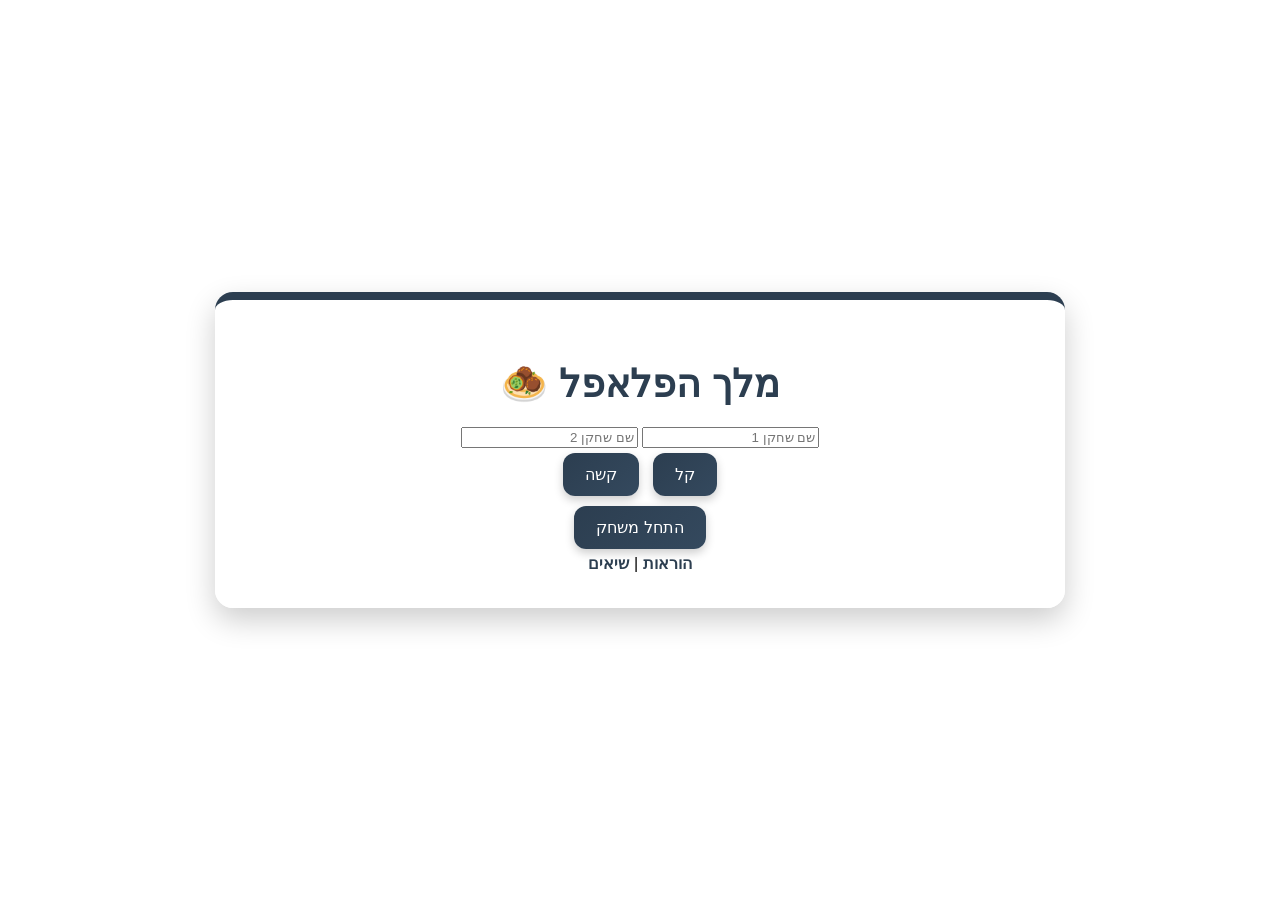
==== index.html @ 8714aeae "שינוי שם" ====
<!DOCTYPE html>
<html lang="he">
<head>
    <meta charset="UTF-8">
    <meta name="viewport" content="width=device-width, initial-scale=1.0">
    <script type="module" defer src="scripts/mainEnter.js"></script>
   <link rel="stylesheet" href="styles/threePages.css">
     <link rel="icon" href="favicon.ico.png" type="image/png">
    <title>מלך הפלאפל דף כניסה</title>
</head>
<body dir="rtl">
    <main class="container">
    <h1>מלך הפלאפל 🧆</h1>
        <form id="loginForm">
            <input type="text" id="p1" placeholder="שם שחקן 1" required>
            <input type="text" id="p2" placeholder="שם שחקן 2" required>
            <div id="errorMessage"></div>
            <div class="levels">
                <button type="button" class="lvl-btn" data-level="easy">קל</button>
                <button type="button" class="lvl-btn" data-level="hard">קשה</button>
            </div>

            <button type="submit" id="startBtn" class="btn-action">התחל משחק</button>
        </form>
        
        <nav>
            <a href="pages/instructions.html">הוראות</a> | 
            <a href="pages/highScores.html">שיאים</a>
        </nav>
    </main>

    
</body>
</html>
---- styles/threePages.css ----
/* =========================
   עיצוב כללי
========================= */
body {
    margin: 0;
    padding: 0;
    font-family: 'Assistant', sans-serif;
    background-image: url('../pictures/background2.png');
    background-size: cover;
    background-position: center;
    min-height: 100vh;
    display: flex;
    justify-content: center;
    align-items: center;
    direction: rtl;
}

/* =========================
   קונטיינר ראשי
========================= */
.container {
    background: rgba(255, 255, 255, 0.92);
    border-radius: 18px;
    padding: 35px;
    width: 90%;
    max-width: 780px;
    box-shadow: 0 12px 30px rgba(0,0,0,0.2);
    text-align: center;
    border-top: 8px solid #2c3e50;
}

/* =========================
   כותרות
========================= */
h1 {
    color: #2c3e50;
    font-size: 2.4rem;
    margin-bottom: 20px;
}

h2 {
    color: #34495e;
}

/* =========================
   כפתורים מודרניים
========================= */
.btn-action,
.lvl-btn,
.menu-button,
.action-btn {
    background: linear-gradient(135deg, #2c3e50, #34495e);
    color: white;
    padding: 12px 22px;
    border: none;
    border-radius: 12px;
    cursor: pointer;
    font-size: 1rem;
    margin: 5px;
    transition: all 0.25s ease;
    box-shadow: 0 4px 10px rgba(0,0,0,0.2);
}

.btn-action:hover,
.lvl-btn:hover,
.menu-button:hover,
.action-btn:hover {
    transform: translateY(-3px);
    background: linear-gradient(135deg, #1abc9c, #16a085);
    box-shadow: 0 6px 15px rgba(0,0,0,0.3);
}

.btn-action:active,
.lvl-btn:active,
.menu-button:active,
.action-btn:active {
    transform: scale(0.96);
}

/* =========================
   קישורים
========================= */
a {
    color: #2c3e50;
    text-decoration: none;
    font-weight: bold;
}

a:hover {
    color: #1abc9c;
}

/* =========================
   טבלת שיאים צבעונית
========================= */
.scores-table {
    width: 100%;
    border-collapse: collapse;
    margin-top: 20px;
    border-radius: 12px;
    overflow: hidden;
    box-shadow: 0 8px 20px rgba(0,0,0,0.15);
}

.scores-table thead {
    background: linear-gradient(135deg, #2c3e50, #1abc9c);
    color: white;
}

.scores-table th,
.scores-table td {
    padding: 14px;
    text-align: center;
}

.scores-table tbody tr {
    background: white;
    transition: 0.2s;
}

.scores-table tbody tr:hover {
    background: #f1f9ff;
    transform: scale(1.01);
}

.scores-table tbody tr:nth-child(odd) {
    background: #f8f9fa;
}

.scores-table tbody tr:first-child {
    background: linear-gradient(135deg, #ffd700, #fff3a0);
    font-weight: bold;
}

/* =========================
   עמוד הוראות (Glass)
========================= */
.instructions-page {
    background: rgba(255, 255, 255, 0.82);
    border-radius: 20px;
    padding: 30px;
}

/* =========================
   תיבות הוראות - ממורכזות
========================= */
.info-block {
    background: rgba(255, 255, 255, 0.75);
    border-right: 6px solid #2c3e50;
    padding: 15px;
    margin: 15px 0;
    border-radius: 12px;

    /* ⭐ השינוי שביקשת */
    text-align: center;
}

/* צבעים לתיבות */
.info-block.success {
    border-right-color: #27ae60;
}

.info-block.danger {
    border-right-color: #e74c3c;
}

/* =========================
   רספונסיביות
========================= */
@media (max-width: 600px) {
    .container {
        padding: 20px;
        width: 95%;
    }

    h1 {
        font-size: 1.8rem;
    }
}
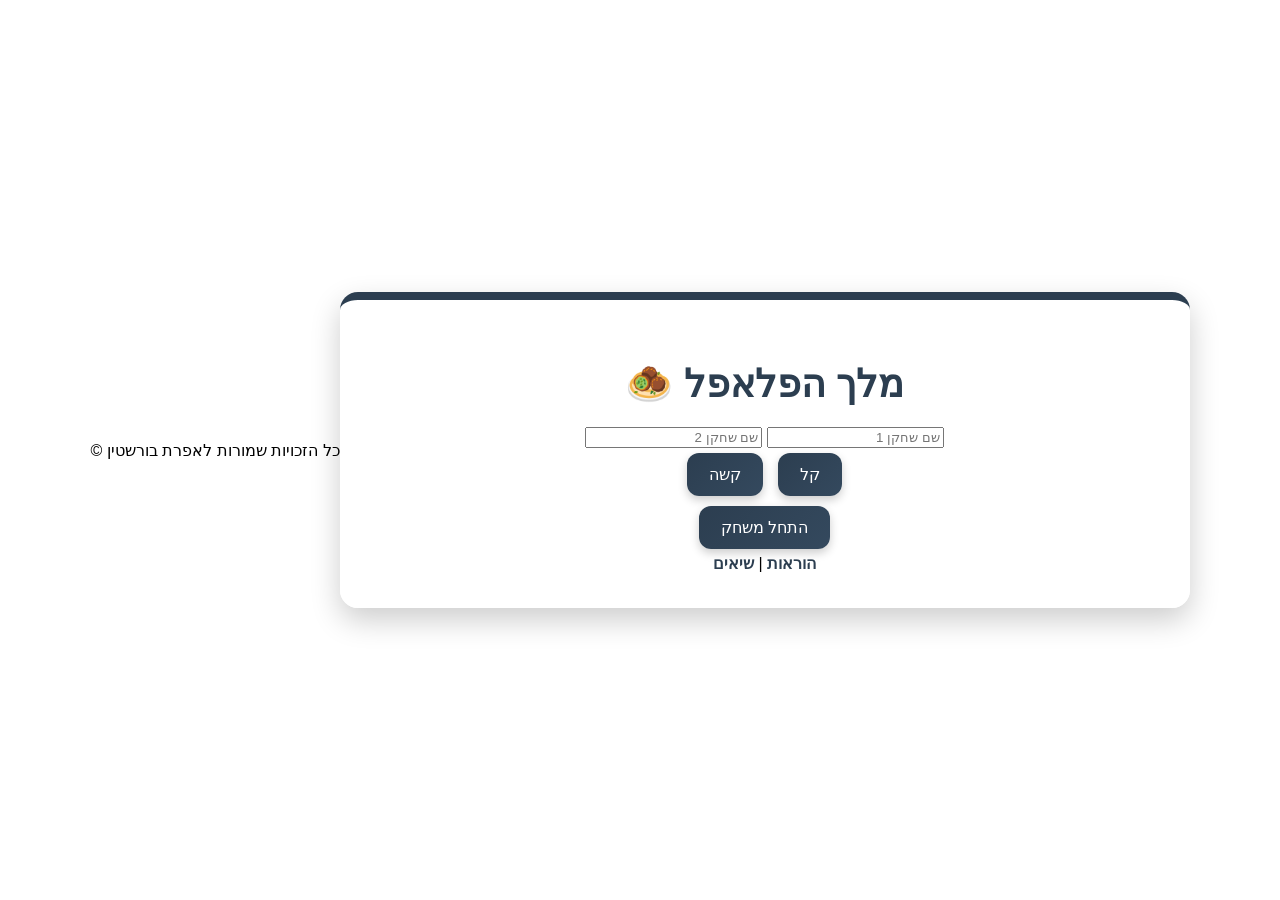
==== commit 4ae06d8c: "הוספת כל הזכויות שמורות" ====
--- a/index.html
+++ b/index.html
@@ -5,7 +5,7 @@
     <meta name="viewport" content="width=device-width, initial-scale=1.0">
     <script type="module" defer src="scripts/mainEnter.js"></script>
    <link rel="stylesheet" href="styles/threePages.css">
-     <link rel="icon" href="favicon.ico.png" type="image/png">
+     <link rel="icon" href="favicon.ico" type="image/ico">
     <title>מלך הפלאפל דף כניסה</title>
 </head>
 <body dir="rtl">
@@ -28,7 +28,6 @@
             <a href="pages/highScores.html">שיאים</a>
         </nav>
     </main>
-
-    
+    <footer>כל הזכויות שמורות לאפרת בורשטין ©</footer>
 </body>
 </html>
